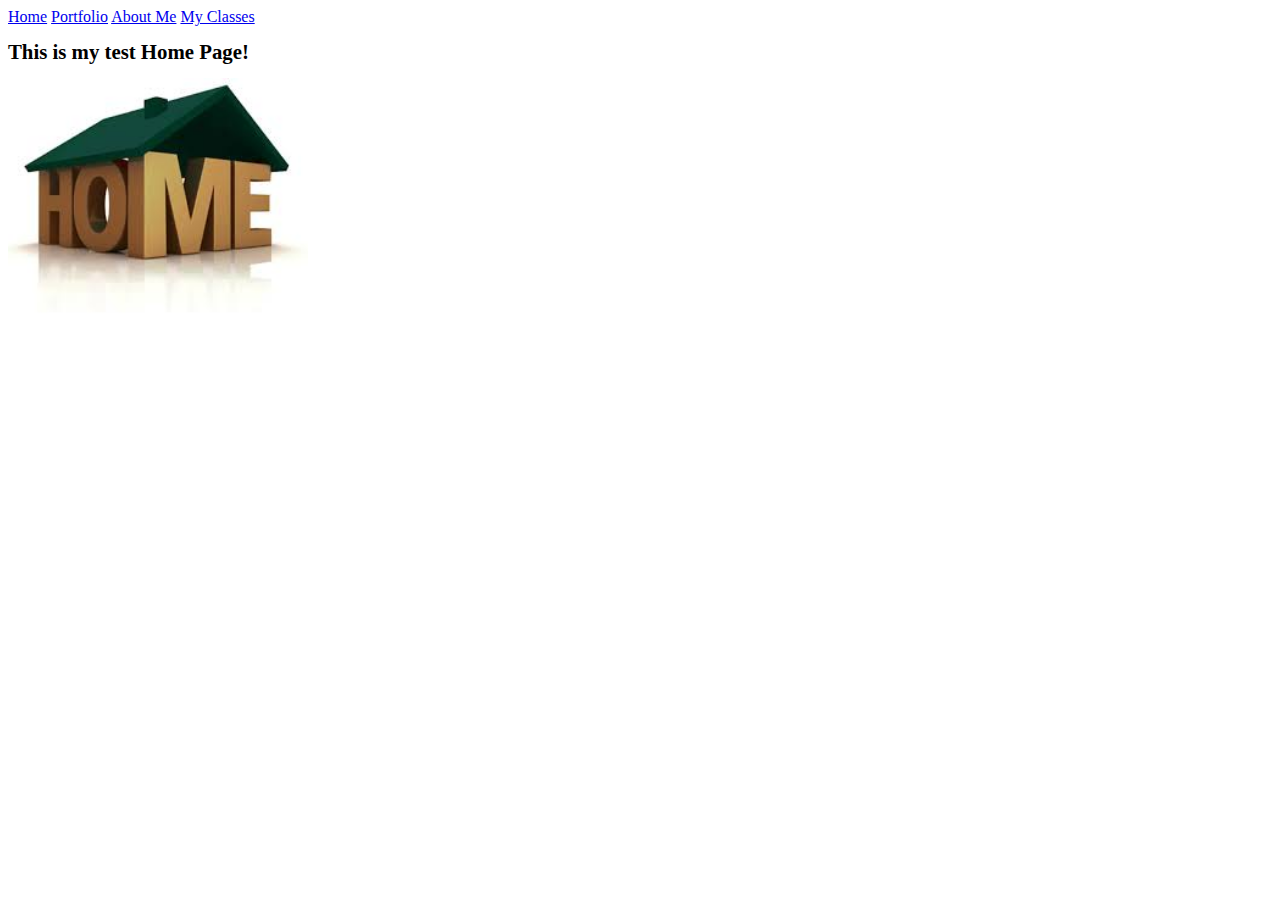
==== index.html @ d8ae908e "Add files via upload" ====
<!doctype html>
<html lang="en">
<head>
<link href="all.css" rel="stylesheet" type="text/css">
<meta charset="utf-8">
<title>Home</title>
</head>
<body>
<a href="index.html">Home</a>
<a href="portfolio.html">Portfolio</a>
<a href="aboutme.html">About Me</a>
<a href="classes.html">My Classes</a>
<h1>This is my test Home Page!</h1>
<img src="images/home.jpg" height="250">
</body>
</html>
---- all.css ----
body{
font-family: "Marker Felt", "Comic Sans MS", fantasy;
}
h1 {
font-size: 1.3em;
}
table {
margin-left: auto;
margin-right: auto;
text-align: left;
border-collapse: collapse;
}
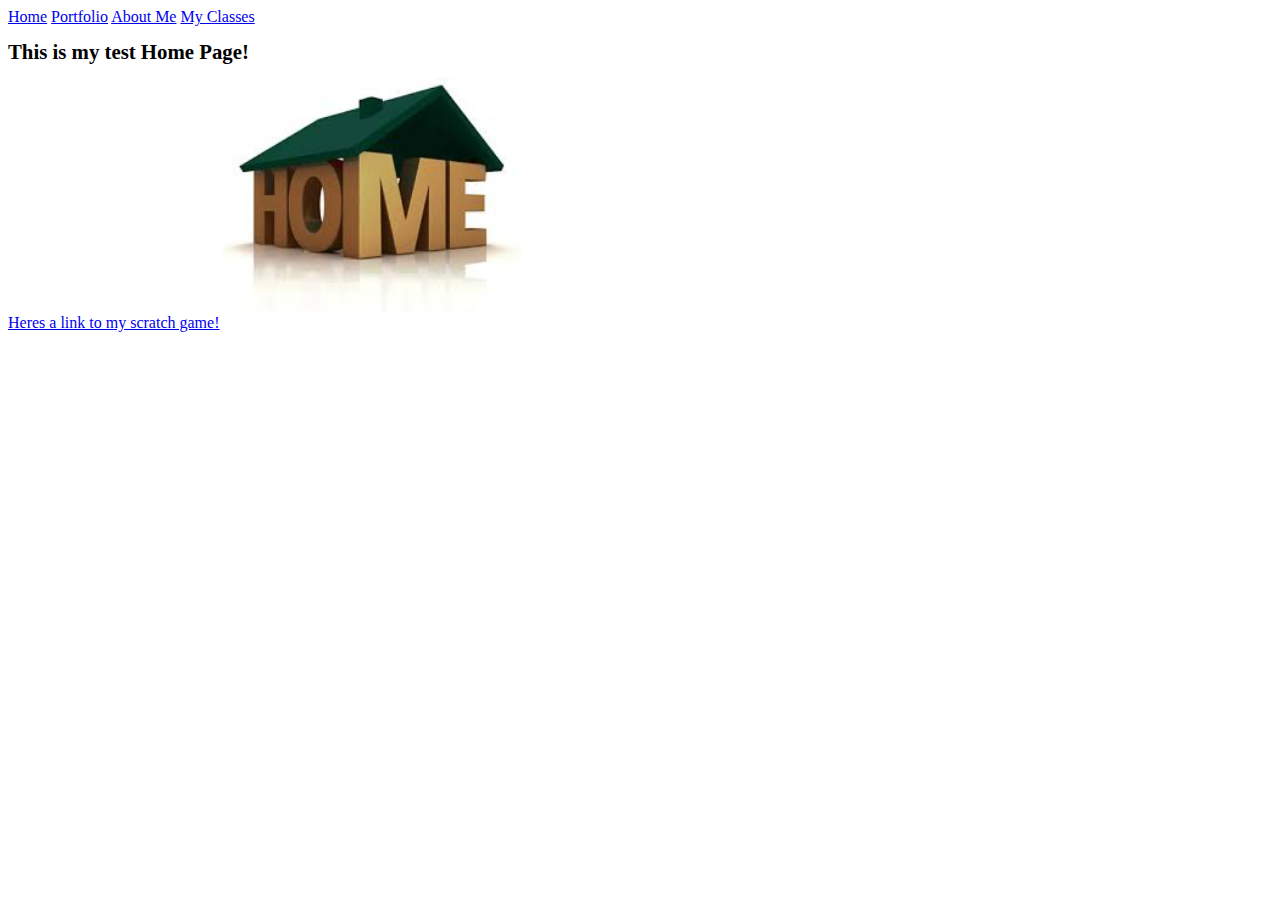
==== commit 4042f03c: "Add files via upload" ====
--- a/index.html
+++ b/index.html
@@ -11,6 +11,7 @@
 <a href="aboutme.html">About Me</a>
 <a href="classes.html">My Classes</a>
 <h1>This is my test Home Page!</h1>
+<a href="https://scratch.mit.edu/projects/334087297">Heres a link to my scratch game!</a>
 <img src="images/home.jpg" height="250">
 </body>
 </html>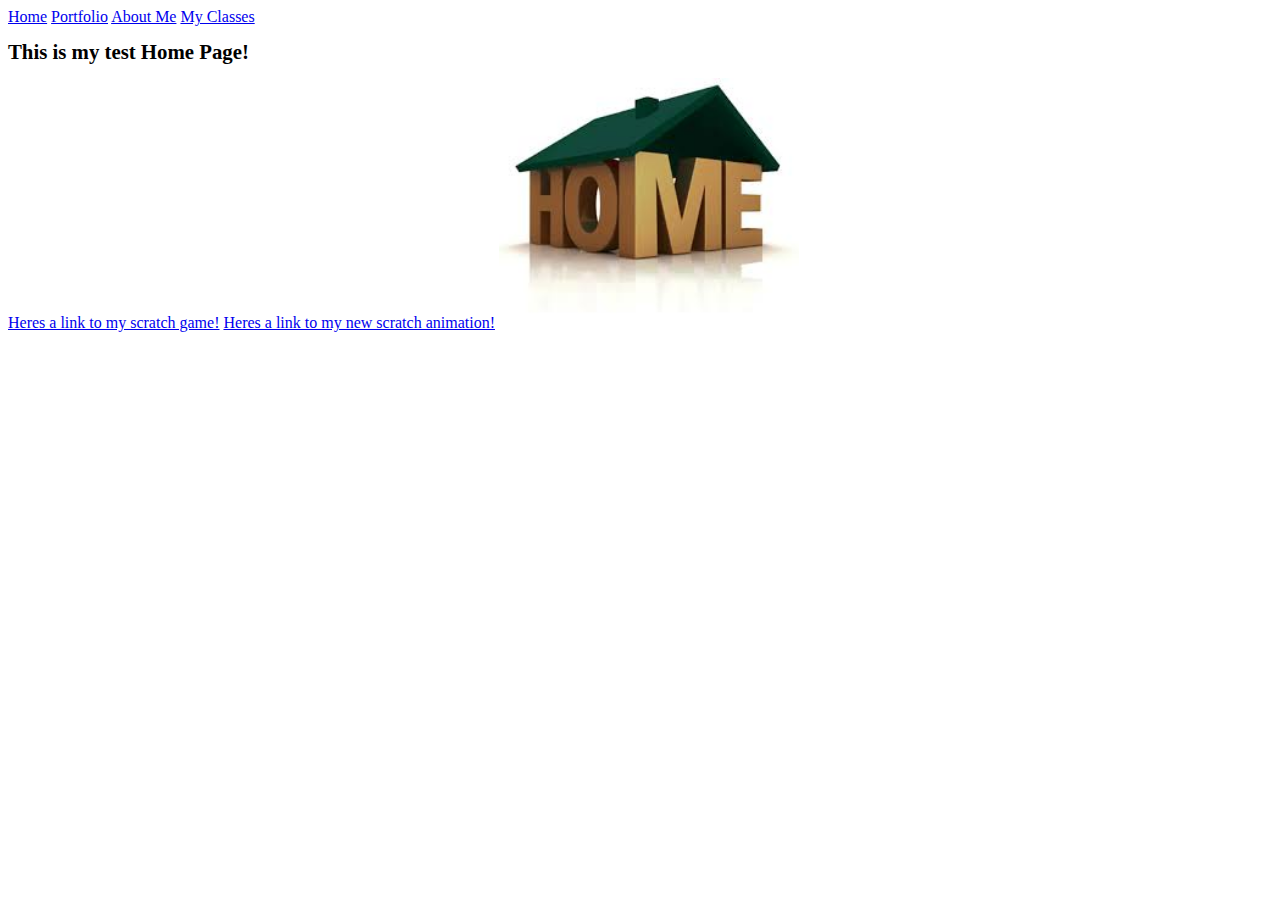
==== commit 13fed68c: "Add files via upload" ====
--- a/index.html
+++ b/index.html
@@ -12,6 +12,7 @@
 <a href="classes.html">My Classes</a>
 <h1>This is my test Home Page!</h1>
 <a href="https://scratch.mit.edu/projects/334087297">Heres a link to my scratch game!</a>
+<a href="https://scratch.mit.edu/projects/335225504">Heres a link to my new scratch animation!</a>
 <img src="images/home.jpg" height="250">
 </body>
 </html>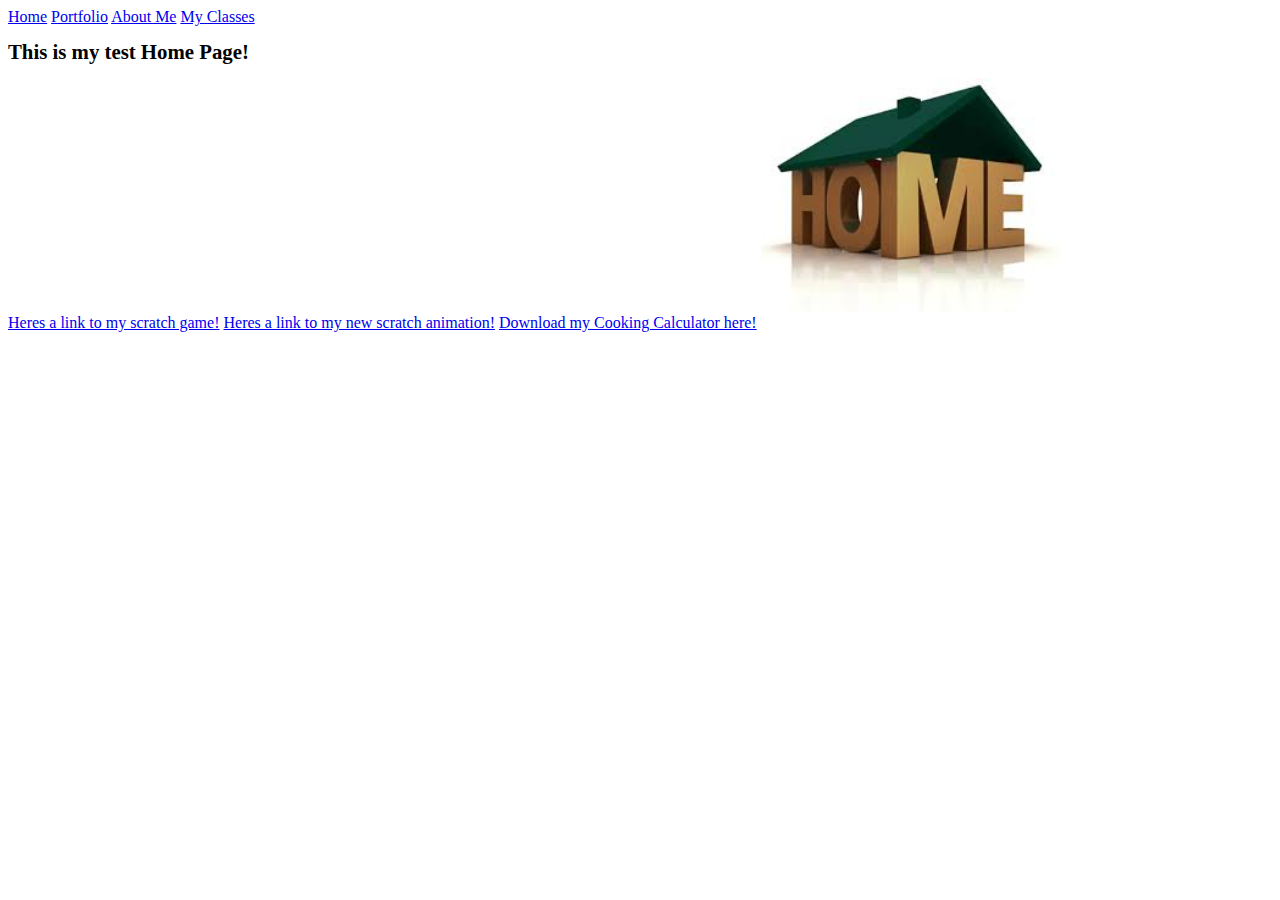
==== commit 53fdf141: "Add files via upload" ====
--- a/index.html
+++ b/index.html
@@ -13,6 +13,7 @@
 <h1>This is my test Home Page!</h1>
 <a href="https://scratch.mit.edu/projects/334087297">Heres a link to my scratch game!</a>
 <a href="https://scratch.mit.edu/projects/335225504">Heres a link to my new scratch animation!</a>
+<a href="cookCalc.aia">Download my Cooking Calculator here!</a>
 <img src="images/home.jpg" height="250">
 </body>
 </html>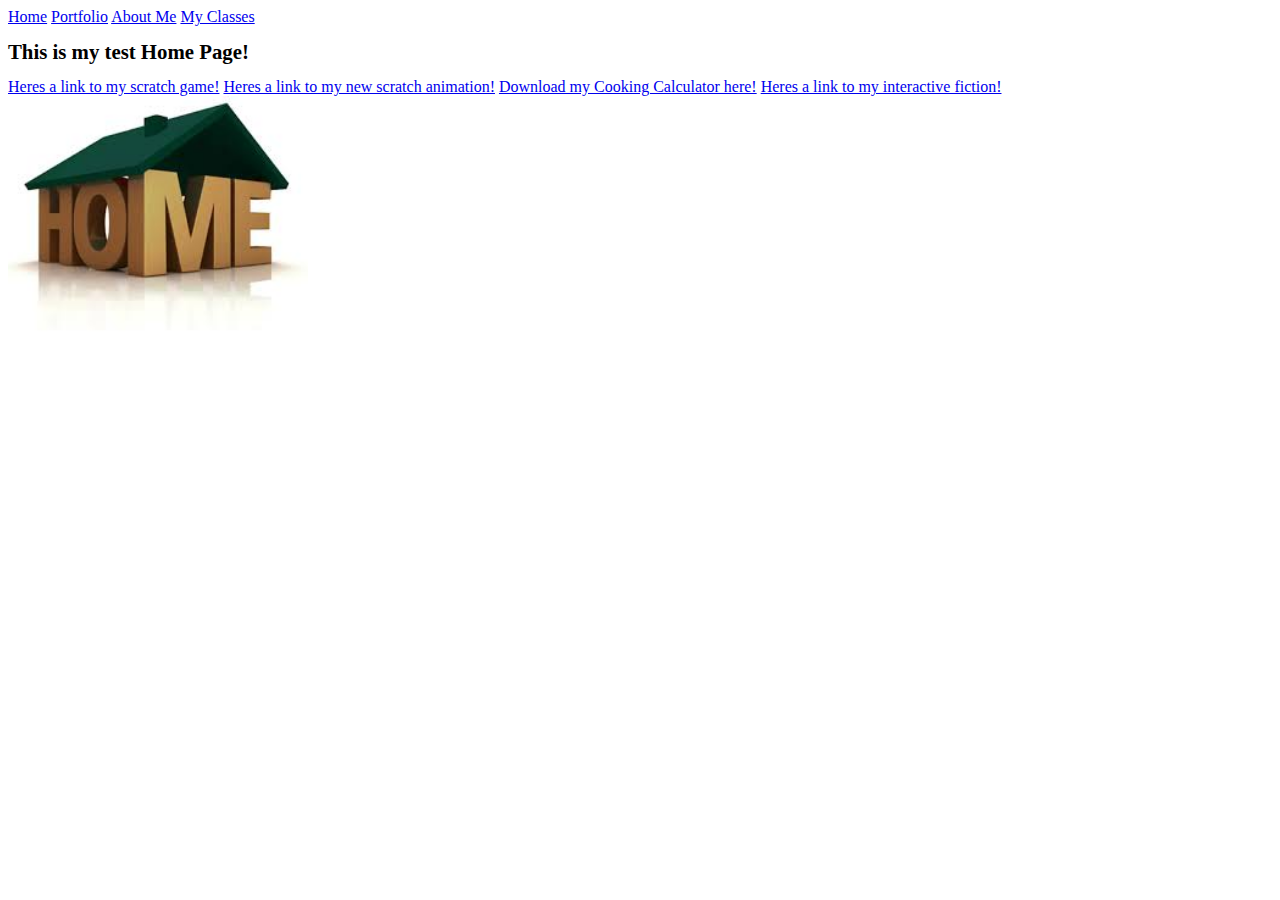
==== commit c6d8952d: "Add files via upload" ====
--- a/index.html
+++ b/index.html
@@ -14,6 +14,7 @@
 <a href="https://scratch.mit.edu/projects/334087297">Heres a link to my scratch game!</a>
 <a href="https://scratch.mit.edu/projects/335225504">Heres a link to my new scratch animation!</a>
 <a href="cookCalc.aia">Download my Cooking Calculator here!</a>
+<a href="https://repl.it/@bamiel000/Interactive-Fiction-10">Heres a link to my interactive fiction!</a>
 <img src="images/home.jpg" height="250">
 </body>
 </html>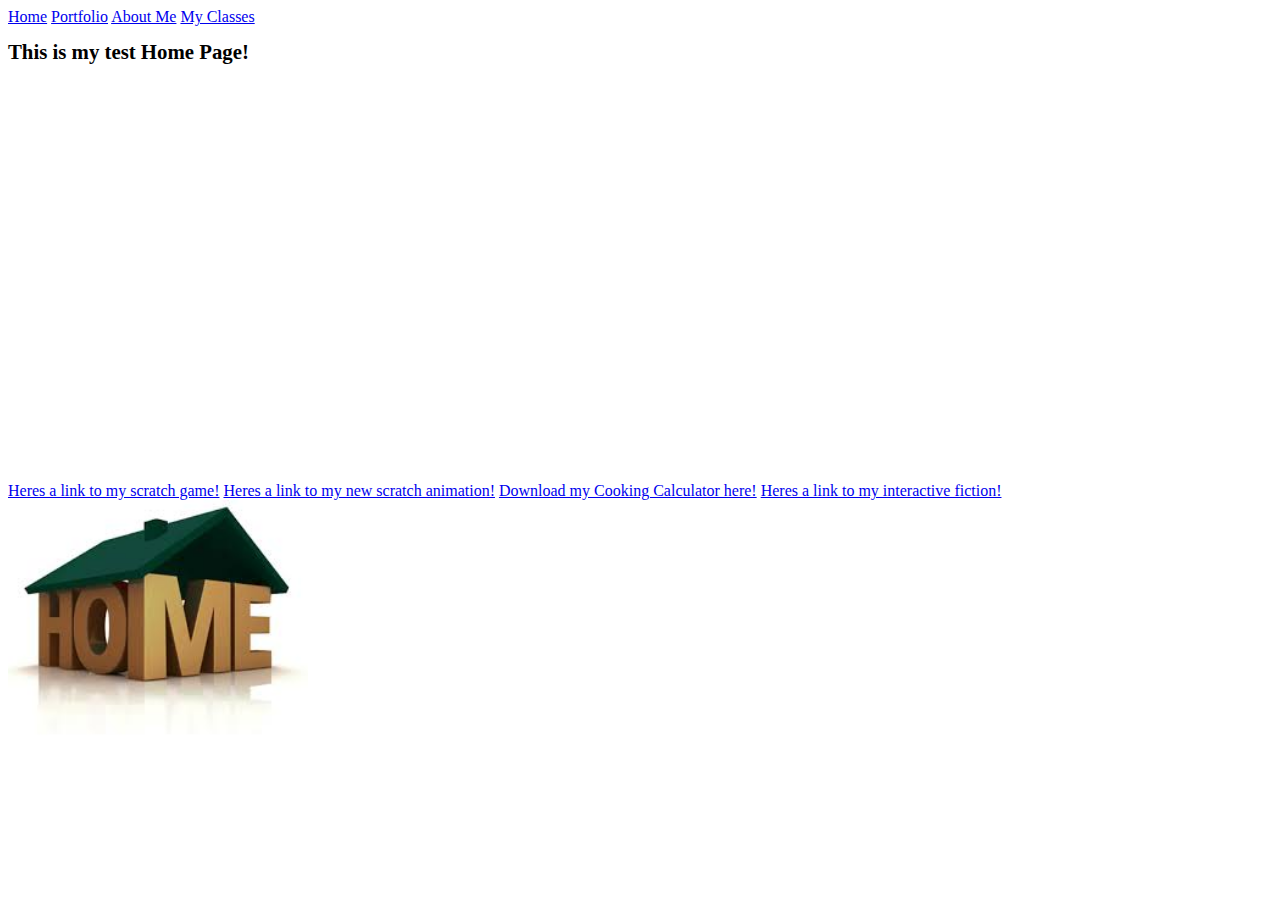
==== commit c4f2d1c9: "Add files via upload" ====
--- a/index.html
+++ b/index.html
@@ -11,6 +11,7 @@
 <a href="aboutme.html">About Me</a>
 <a href="classes.html">My Classes</a>
 <h1>This is my test Home Page!</h1>
+<iframe height="400px" width="100%" src="https://repl.it/@bamiel000/Interactive-Fiction-10?lite=true" scrolling="no" frameborder="no" allowtransparency="true" allowfullscreen="true" sandbox="allow-forms allow-pointer-lock allow-popups allow-same-origin allow-scripts allow-modals"></iframe>
 <a href="https://scratch.mit.edu/projects/334087297">Heres a link to my scratch game!</a>
 <a href="https://scratch.mit.edu/projects/335225504">Heres a link to my new scratch animation!</a>
 <a href="cookCalc.aia">Download my Cooking Calculator here!</a>
